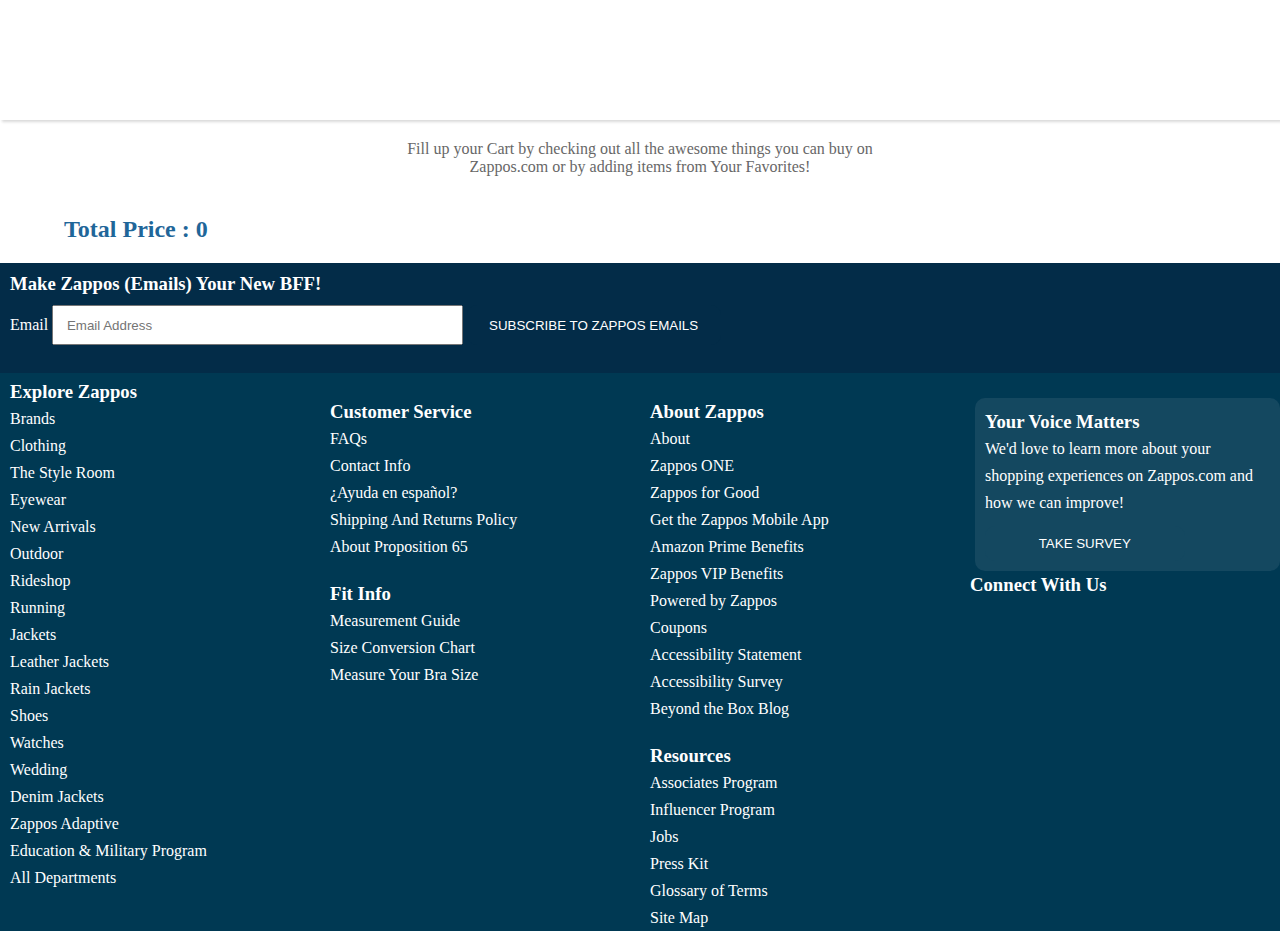
==== cart.html @ 5fc9c45a "day-5" ====
<!DOCTYPE html>
<html lang="en">
<head>
    <meta charset="UTF-8">
    <meta http-equiv="X-UA-Compatible" content="IE=edge">
    <meta name="viewport" content="width=device-width, initial-scale=1.0">
    <title>Cart</title>
    <link rel="stylesheet" href="cart.css">
    <link rel="stylesheet" href="footer.css">
    <link rel='stylesheet' href='https://cdn-uicons.flaticon.com/uicons-brands/css/uicons-brands.css'>
</head>
<body>
    <div id="nav1">
        <div>
            <a href="index.html"><img src="https://m.media-amazon.com/images/G/01/zappos/melody/zapposPBS._CB1509642213_.svg" alt=""></a>
        </div>
    </div>
    <div id="para">
        <P>Fill up your Cart by checking out all the awesome things you can buy on Zappos.com or by adding items from Your Favorites! </P>
    </div>
    <div id="tatal_price">
        <h2>Total Price : <span id="total-price">0</span></h2>
    </div>
    <div id="container_hiru"></div>
    <div id="footer">
        <div id="box3">
            <h3>Make Zappos (Emails) Your New BFF!</h3>
            <div>
                <lebel id="lebel" for="">Email</lebel>
                <input type="text" placeholder="Email Address">
                <button>SUBSCRIBE TO ZAPPOS EMAILS</button>
            </div>
        </div>
        <div id="box4">
            <div class="box">
                <h3>Explore Zappos</h3>
                <p>Brands</p>
                <p>Clothing</p>
                <p>The Style Room</p>
                <p>Eyewear</p>
                <p>New Arrivals</p>
                <p>Outdoor</p>
                <p>Rideshop</p>
                <p>Running</p>
                <p>Jackets</p>
                <p>Leather Jackets</p>
                <p>Rain Jackets</p>
                <p>Shoes</p>
                <p>Watches</p>
                <p>Wedding</p>
                <p>Denim Jackets</p>
                <p>Zappos Adaptive</p>
                <p>Education & Military Program</p>
                <p>All Departments</p>
            </div>
            <div class="box">
                <div class="hiru_box">
                    <h3>Customer Service</h3>
                    <p>FAQs</p>
                    <p>Contact Info</p>
                    <p>¿Ayuda en español?</p>
                    <p>Shipping And Returns Policy</p>
                    <p>About Proposition 65</p>
                </div>
                <div class="hiru_box">
                    <h3>Fit Info</h3>
                    <p>Measurement Guide</p>
                    <p>Size Conversion Chart</p>
                    <p>Measure Your Bra Size</p>
                </div>
            </div>
            <div class="box">
                <div class="hiru_box">
                    <h3>About Zappos</h3>
                    <p>About</p>
                    <p>Zappos ONE</p>
                    <p>Zappos for Good</p>
                    <p>Get the Zappos Mobile App</p>
                    <p>Amazon Prime Benefits</p>
                    <p>Zappos VIP Benefits</p>
                    <p>Powered by Zappos</p>
                    <p>Coupons</p>
                    <p>Accessibility Statement</p>
                    <p>Accessibility Survey</p>
                    <p>Beyond the Box Blog</p>
                </div>
                <div class="hiru_box">
                    <h3>Resources</h3>
                    <p>Associates Program</p>
                    <p>Influencer Program</p>
                    <p>Jobs</p>
                    <p>Press Kit</p>
                    <p>Glossary of Terms</p>
                    <p>Site Map</p>
                </div>
            </div>
            <div class="box">
                <div class="hiru_box">
                    <div>
                        <h3>Your Voice Matters</h3>
                    <p>
                        We'd love to learn more about your shopping experiences on Zappos.com and how we can improve!
                    </p>
                    <button>TAKE SURVEY</button>
                    </div>
                </div>
                <div>
                    <h3>Connect With Us</h3>
                    <div id="icon">
                        <div><a href="https://www.facebook.com/zappos"><i class="fi fi-brands-facebook"></i></a></div>
                        <div><a href="https://www.youtube.com/user/zappos"><i class="fi fi-brands-youtube"></i></i></a></div>
                        <div><a href="https://www.pinterest.com/zappos/"><i class="fi fi-brands-pinterest"></i></a></div>
                        <div><a href="https://www.instagram.com/zappos/"><i class="fi fi-brands-instagram"></i></a></div>
                        <div><a href="https://twitter.com/zappos"><i class="fi fi-brands-twitter"></i></a></div>
                    </div>
                </div>
            </div>
        </div>
    </div>
</body>
</html>
<script src="cart.js"></script>
---- cart.css ----
*{
    margin: 0px;
    padding: 0px;
}
#nav1 {
    width: 100%;
    height: 120px;
    box-shadow: rgba(0, 0, 0, 0.15) 1.95px 1.95px 2.6px;
}
#nav1 > div {
    width: 20%;
    padding: 10px;
}
#nav1 > div > a > img {
    width: 150px;
    padding: 30px;
}
#container_hiru {
    width: 90%;
    display: grid;
    margin: auto;
    grid-template-columns: repeat(4, 1fr);
    grid-template-rows: auto;
}
#container_hiru > div {
    height: auto;
    padding: 10px;
    color: #1f6699;
    text-decoration: none;
}
#container_hiru > div > img {
    width: 200px;
}
#tatal_price {
    width: 90%;
    margin: auto;
    padding: 10px;
    color: #1f6699;
    margin-top: 20px;
    margin-bottom: 10px;
    display: flex;
    justify-content:space-between ;
}
button {
    color: white;
    border-radius: 4px;
    padding: 12px 14px;
    background-color: #035d59;
    border: 0px;
    width: 80px;
}
#container_hiru > div:hover {
    box-shadow: rgba(0, 0, 0, 0.16) 0px 1px 4px;
}
#para {
    width: 40%;
    text-align: center;
    margin: auto;
    padding: 10px;
    margin-top: 10px;
    color: #676767;
}
---- footer.css ----
* {
    margin: 0;
    padding: 0;
}
#footer {
    width: 100%;
    margin: auto;
}
#box3 {
    width: auto;
    height: 100px;
    background-color: #032c48;
    padding-left: 10px;
    padding-top: 10px;
}
#lebel {
    color: white;
}
#box4 {
    width: 100%;
    margin: auto;
    display: grid;
    grid-template-columns: repeat(4, 1fr);
    grid-template-rows: auto;
    background-color: #003953;
}
.hiru_box {
    margin-top: 20px;
    line-height: 27px;
}
.box {
    line-height: 27px;
    margin-left: 10px;
    margin-top: 5px;
}
.box > p:hover {
    text-decoration-line: underline;
}
.hiru_box > p:hover {
    text-decoration-line: underline;
}
#box3 > div {
    margin-top: 10px;
}
#box3 > div > input {
    width: 30%;
    height: 10px;
    outline: none;
    padding: 1%;
}
#box3 > div > button {
    width: 20%;
    height: 40px;
    text-align: center;
    background-color: #032c48;
    border-color: white;
    border-radius: 10px;
    color: white;
}
.hiru_box > div > button {
    width: 70%;
    padding: 10PX;
    margin-top: 10px;
    background-color: #144860;
    color: white;
    border-color: white;
    border-radius: 10px;
}
.hiru_box > div {
    margin-left: 5px;
    background-color: #144860;
    padding: 10px;
    border-radius: 10px;
}
#icon {
    display: flex;
    margin-left: 10px;
}
#icon > div {
    padding: 2%;
    margin: 10px;
}
#icon > div > a {
    text-decoration: none;
}
#icon > div > a > i {
    width: 20px;
    color: black;
}
.hiru_box > h3 {
    color: white;
}
.box > h3 {
    color: white;
}
#box3 > h3 {
    color: white;
}
.hiru_box > p {
    color: white;
}
.box > div > h3 {
    color: white;
}
.hiru_box > div > h3 {
    color: white;
}
.hiru_box > div > p {
    color: white;
}
.box > p {
    color: white;
}
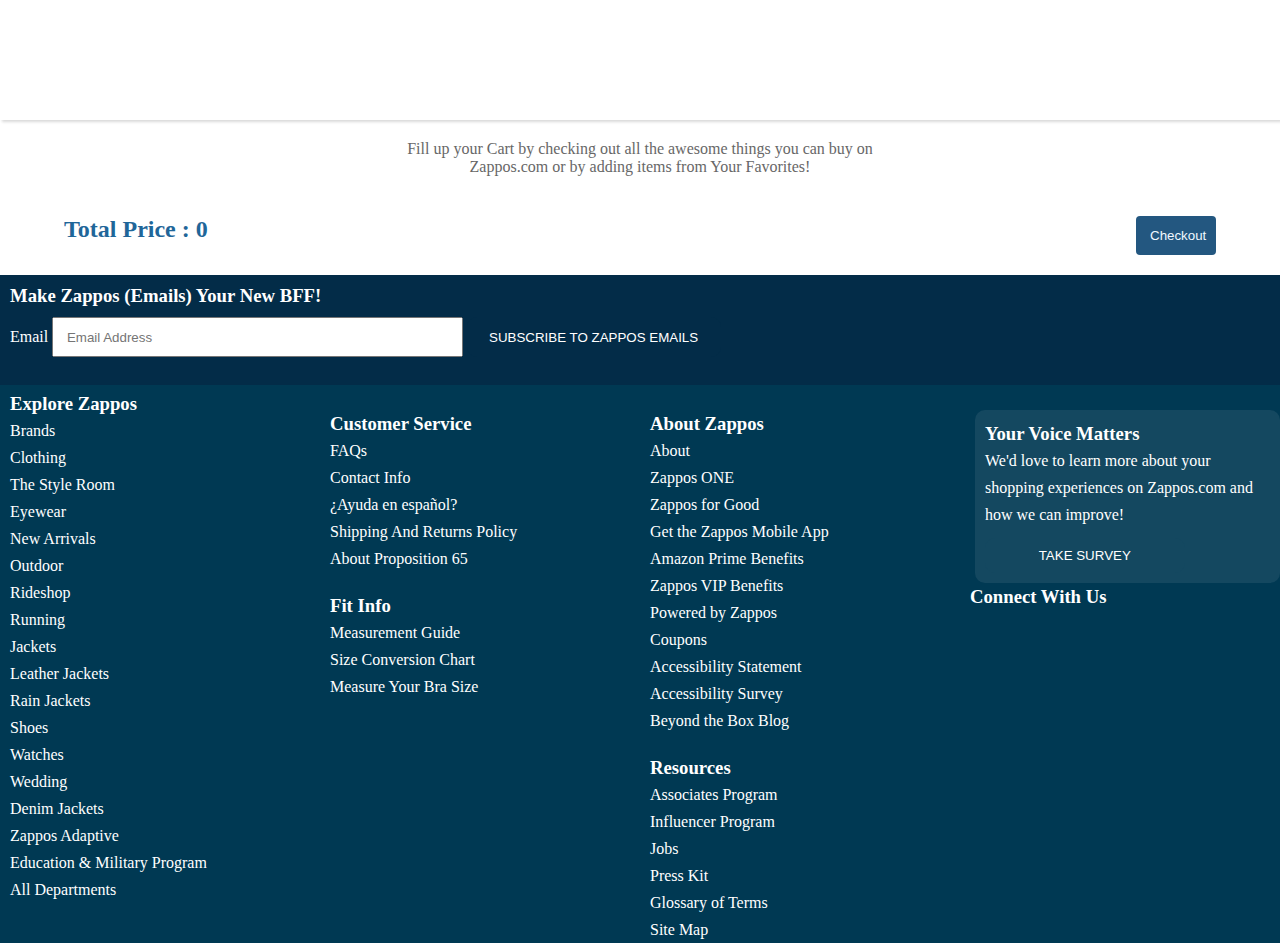
==== commit c958e8dd: "final" ====
--- a/cart.html
+++ b/cart.html
@@ -20,6 +20,7 @@
     </div>
     <div id="tatal_price">
         <h2>Total Price : <span id="total-price">0</span></h2>
+        <button><a href="payment.html">Checkout</a></button>
     </div>
     <div id="container_hiru"></div>
     <div id="footer">
--- a/cart.css
+++ b/cart.css
@@ -59,4 +59,11 @@
     padding: 10px;
     margin-top: 10px;
     color: #676767;
+}
+#tatal_price > button > a {
+    text-decoration: none;
+    color: aliceblue;
+}
+#tatal_price > button {
+    background-color: #235780;
 }